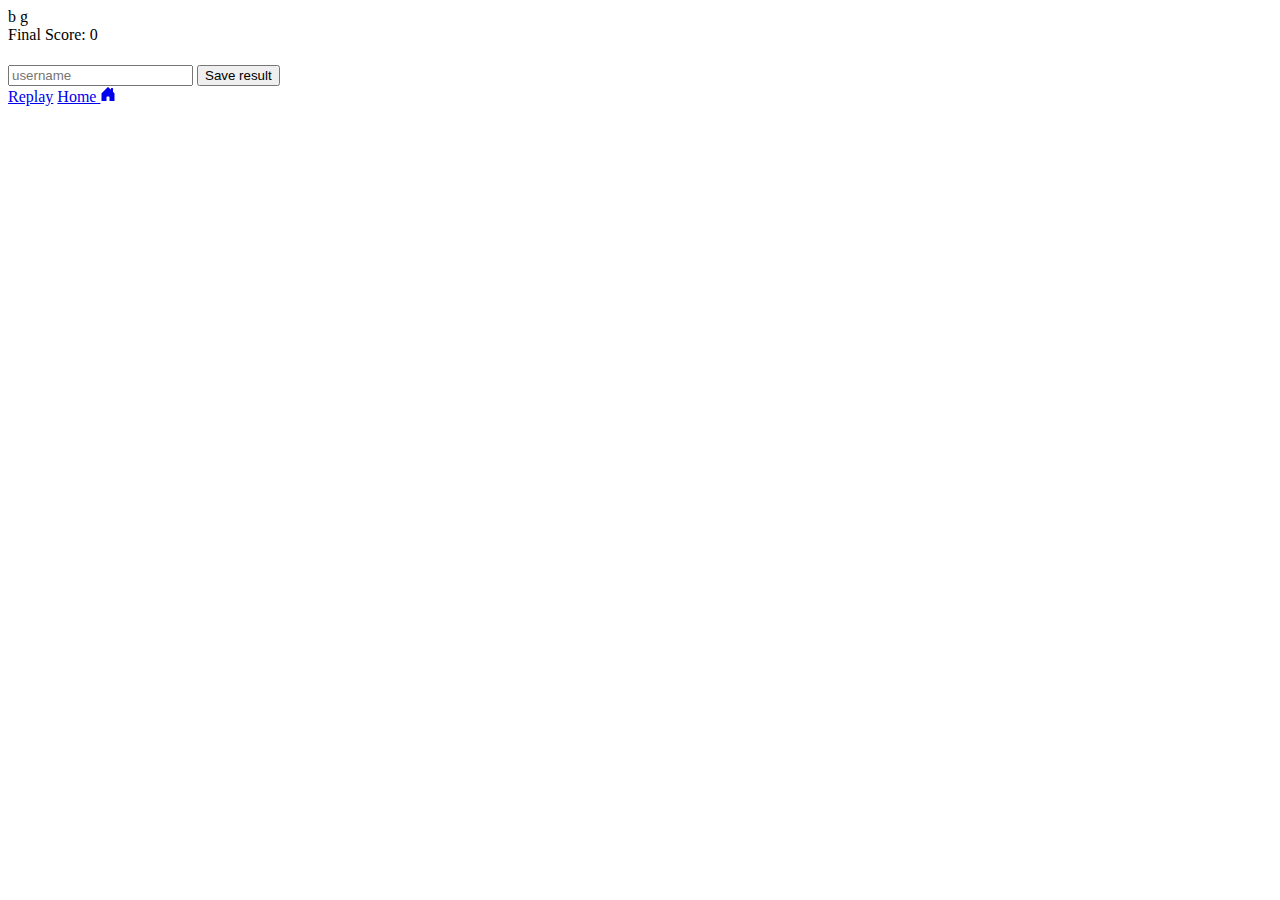
==== endgame.html @ 15b98abf "add endgame.html properties" ====
<!DOCTYPE html>
<html lang="en">
<head>
    <meta charset="UTF-8">
    <meta http-equiv="X-UA-Compatible" content="IE=edge">
    <meta name="viewport" content="width=device-width, initial-scale=1.0">
    <title>Quiz App </title>

    <link href="https://cdn.jsdelivr.net/npm/bootstrap@5.2.0-beta1/dist/css/bootstrap.min.css" 
    rel="stylesheet" integrity="sha384-0evHe/X+R7YkIZDRvuzKMRqM+OrBnVFBL6DOitfPri4tjfHxaWutUpFmBp4vmVor" 
    crossorigin="anonymous">

    <link rel="stylesheet" href="style.css">

</head>
<body>
    <div id="container" class=" d-flex flex-column justify-content-center align-items-center p-3">
            <div id="liveAlertPlaceholder" class="position-absolute top-0">b g   </div>

        <div id="instruction-container" class="under-container bg-light shadow-lg rounded-3 p-3 pb-0  d-flex flex-column overflow-scroll">

                <div class="row">
                    <div class="col  border-bottom border-3 border-dark p-2   fw-bold fs-3 text-center">
                    Final Score: <span id="finalScore" class=" fw-bold ">0</span>
                    </div>
                </div>
                <div class="row ">
                    <div class="col">
                        <h1 id="resume" class="text-center fs-4 mt-3 fw-semibold "></h1>
                        <form class="d-flex flex-column align-items-center gap-2 p-3 m-2" >
                            <input type="text" name="username" placeholder="username" id="username-input" class="mb-2 p-4 w-50 w-50 rounded-3" required>
                            <button type="submit" id="save" class="btn end-btn text-blue border-blue bg-light  mb-3 p-3 w-50 text-decoration-none shadow"> Save result</button>

                        </form>  
                        <div class="d-flex flex-column align-items-center gap-2 p-3 m-2">  
                            <a href="./game.html" type="button" class="btn end-btn border-blue bg-light text-decoration-none text-blue p-3 w-50  shadow">Replay</a>
                            <a href="./index.html" type="button" class="btn end-btn  border-blue bg-light text-decoration-none text-blue p-3 w-50 shadow "> Home 
                                <svg xmlns="http://www.w3.org/2000/svg" width="16" height="16" fill="currentColor" class="bi bi-house-door-fill" viewBox="0 0 16 16">
                                    <path d="M6.5 14.5v-3.505c0-.245.25-.495.5-.495h2c.25 0 .5.25.5.5v3.5a.5.5 0 0 0 .5.5h4a.5.5 0 0 0 .5-.5v-7a.5.5 0 0 0-.146-.354L13 5.793V2.5a.5.5 0 0 0-.5-.5h-1a.5.5 0 0 0-.5.5v1.293L8.354 1.146a.5.5 0 0 0-.708 0l-6 6A.5.5 0 0 0 1.5 7.5v7a.5.5 0 0 0 .5.5h4a.5.5 0 0 0 .5-.5z"/>
                                </svg>
                            </a>

                        </div>
                    </div>  
                </div>
                
        </div>
</div>
    
    <script src="end.js"></script>
    <script src="https://cdn.jsdelivr.net/npm/bootstrap@5.2.0-beta1/dist/js/bootstrap.bundle.min.js" 
    integrity="sha384-pprn3073KE6tl6bjs2QrFaJGz5/SUsLqktiwsUTF55Jfv3qYSDhgCecCxMW52nD2" 
    crossorigin="anonymous"></script>
</body>
</html>
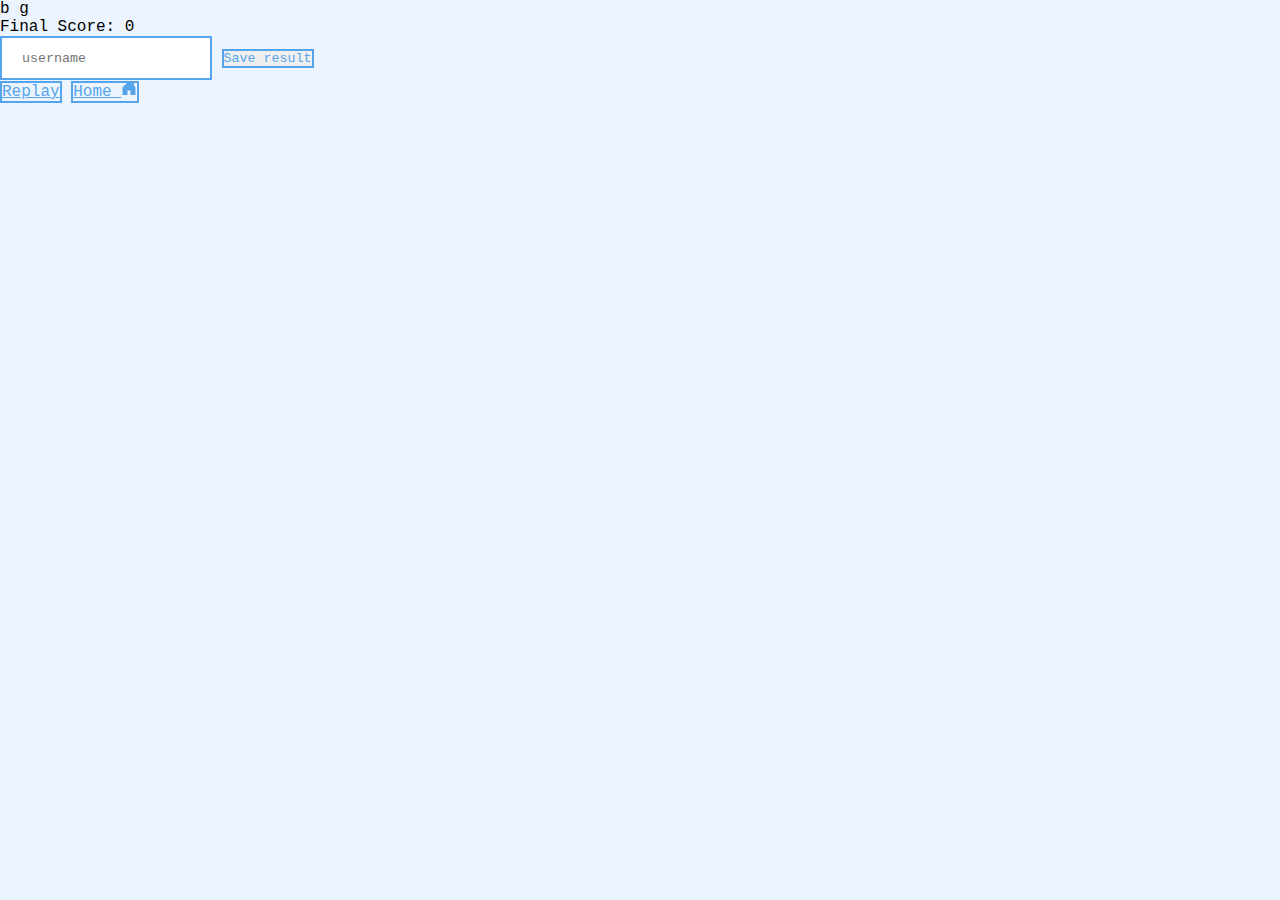
==== commit c1841029: "add maingame.html properties" ====
--- a/endgame.html
+++ b/endgame.html
@@ -10,7 +10,7 @@
     rel="stylesheet" integrity="sha384-0evHe/X+R7YkIZDRvuzKMRqM+OrBnVFBL6DOitfPri4tjfHxaWutUpFmBp4vmVor" 
     crossorigin="anonymous">
 
-    <link rel="stylesheet" href="style.css">
+    <link rel="stylesheet" href="css/styles.css">
 
 </head>
 <body>
@@ -33,7 +33,7 @@
 
                         </form>  
                         <div class="d-flex flex-column align-items-center gap-2 p-3 m-2">  
-                            <a href="./game.html" type="button" class="btn end-btn border-blue bg-light text-decoration-none text-blue p-3 w-50  shadow">Replay</a>
+                            <a href="./endgame.html" type="button" class="btn end-btn border-blue bg-light text-decoration-none text-blue p-3 w-50  shadow">Replay</a>
                             <a href="./index.html" type="button" class="btn end-btn  border-blue bg-light text-decoration-none text-blue p-3 w-50 shadow "> Home 
                                 <svg xmlns="http://www.w3.org/2000/svg" width="16" height="16" fill="currentColor" class="bi bi-house-door-fill" viewBox="0 0 16 16">
                                     <path d="M6.5 14.5v-3.505c0-.245.25-.495.5-.495h2c.25 0 .5.25.5.5v3.5a.5.5 0 0 0 .5.5h4a.5.5 0 0 0 .5-.5v-7a.5.5 0 0 0-.146-.354L13 5.793V2.5a.5.5 0 0 0-.5-.5h-1a.5.5 0 0 0-.5.5v1.293L8.354 1.146a.5.5 0 0 0-.708 0l-6 6A.5.5 0 0 0 1.5 7.5v7a.5.5 0 0 0 .5.5h4a.5.5 0 0 0 .5-.5z"/>
@@ -47,7 +47,7 @@
         </div>
 </div>
     
-    <script src="end.js"></script>
+    <script src="endgame.js"></script>
     <script src="https://cdn.jsdelivr.net/npm/bootstrap@5.2.0-beta1/dist/js/bootstrap.bundle.min.js" 
     integrity="sha384-pprn3073KE6tl6bjs2QrFaJGz5/SUsLqktiwsUTF55Jfv3qYSDhgCecCxMW52nD2" 
     crossorigin="anonymous"></script>
--- a/css/styles.css
+++ b/css/styles.css
@@ -0,0 +1,97 @@
+*{
+    margin: 0;
+    padding: 0;
+    box-sizing: border-box;
+    font-family: 'Courier New', Courier, monospace;
+    
+}
+
+#container{
+    background-color: #ecf5ff;
+    width: 100vw;
+    height: 100vh;
+}
+.under-container{
+    width: 600px;
+    max-width: 70%;
+    min-width: 350px ;  
+    max-height: 900px ;
+}
+
+#start-btn,#score-btn{
+    border-width: 2px; 
+}
+#start-btn:hover,#score-btn:hover{
+    opacity: .9;
+    transform: translateY(10px);
+    border-width: 4px;
+    transition: all 150ms;
+    border-color: #56a5eb;
+}
+
+
+.choice-prefix{
+    border: none;
+    background-color: #56a5eb;
+}
+.choice-prefix:hover{
+    background-color: #56a5eb;
+    opacity: .9;
+    color: white;
+}
+.choice-text {
+    background-color: #ecf5ff;
+    border: #56a5eb solid 2px;
+    opacity: .9;
+}
+.choice-text:hover {
+    border: #56a5eb 2px solid ;
+    opacity: 1;
+    /* transform: translateY(2px); */
+}
+.button-group:hover{
+    transform: translateY(2px);
+    transition: all 150ms;
+}
+
+
+.text-blue{
+    color: #56a5eb;
+}
+
+#username-input{
+    outline: none;
+    height: 30px;
+    padding: 20px;
+    border: #56a5eb 2px solid;
+}
+#username-input:focus{
+    border: #56a5eb 3px solid;   
+}
+.border-blue{
+    border: #56a5eb 2px solid ;
+}
+.end-btn:hover{
+    border: #56a5eb 3px solid ;
+    color: #56a5eb;
+    transition: all 150ms;
+}
+
+#loader{
+    width: 70px ;
+    max-width: 100px ;
+    border:white 5px solid ;
+    height: 70px;
+    max-height: 100px ;
+    border-top-color: #075a9f;
+    border-radius: 50%;
+    animation: spin 2s linear infinite;
+}
+@keyframes spin {
+    0%{
+        transform: rotate(0deg);
+    }
+    100% {
+        transform: rotate(360deg);
+    }
+}